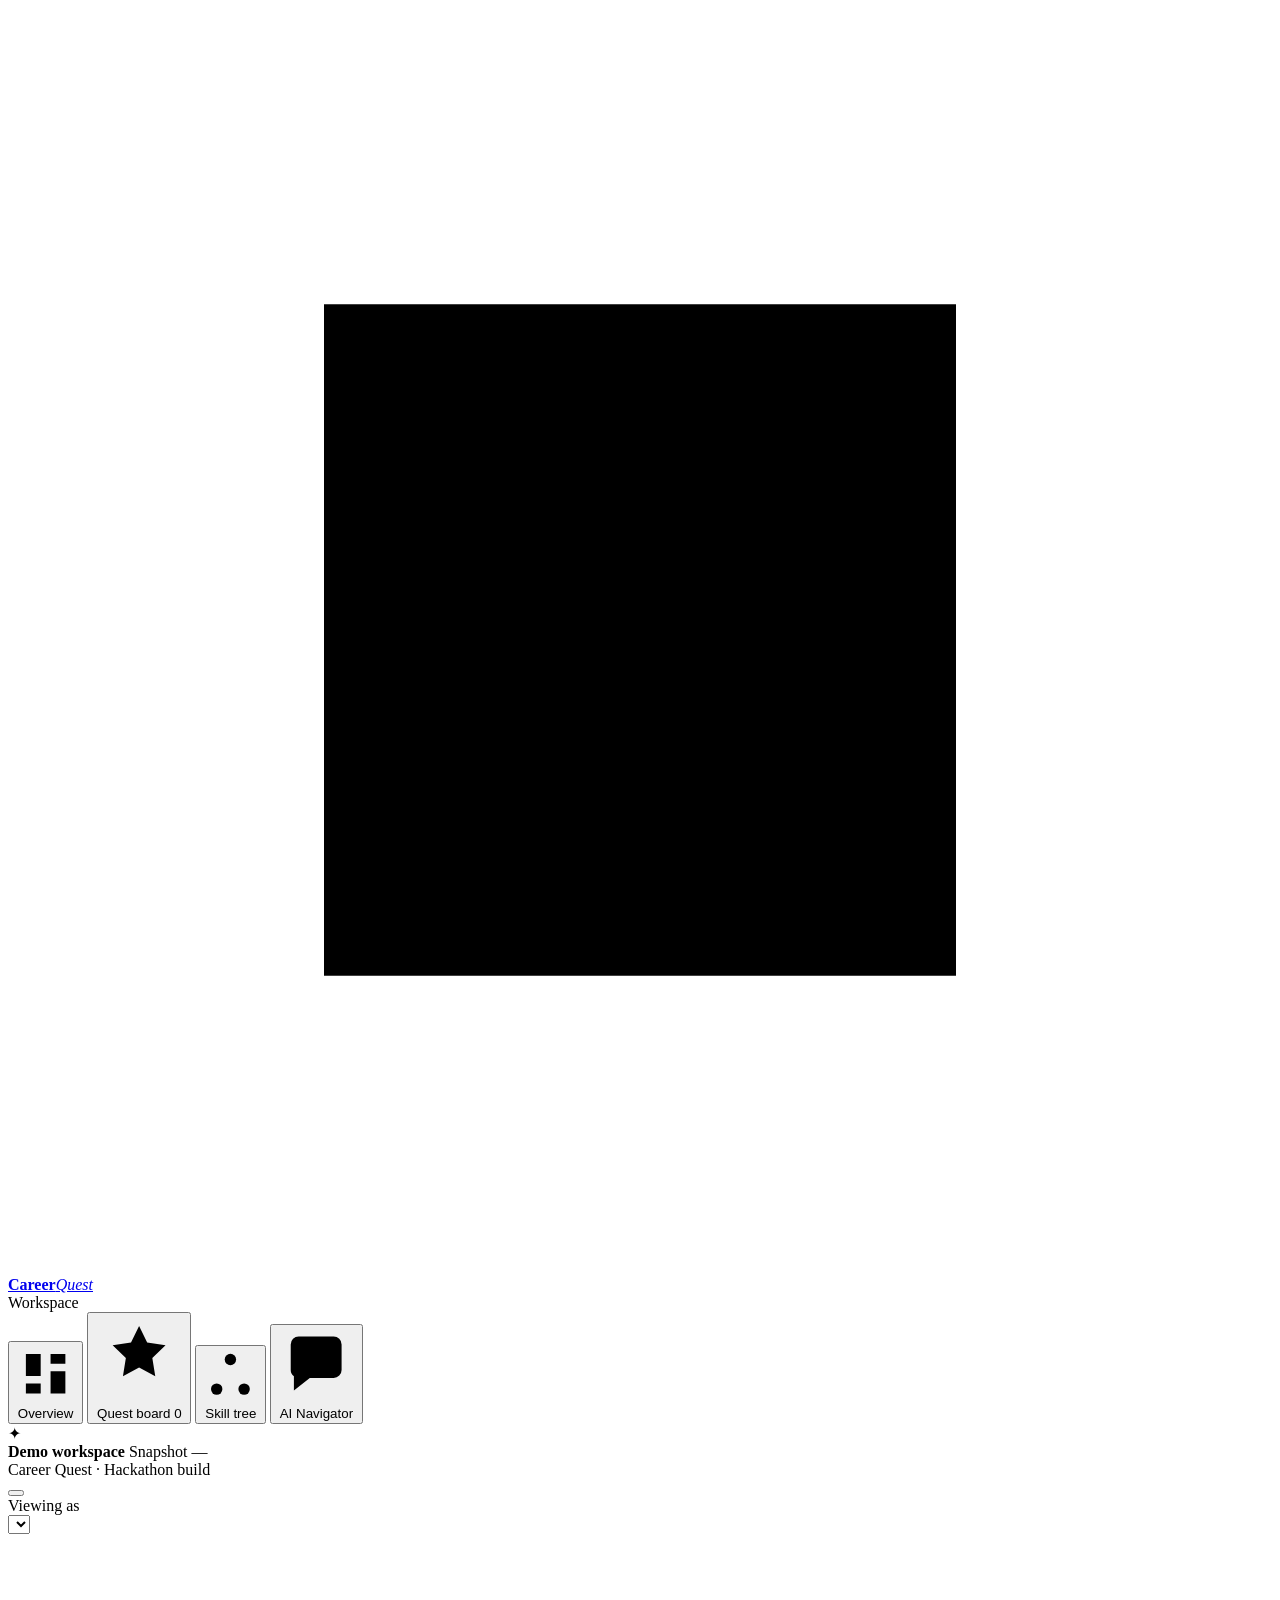
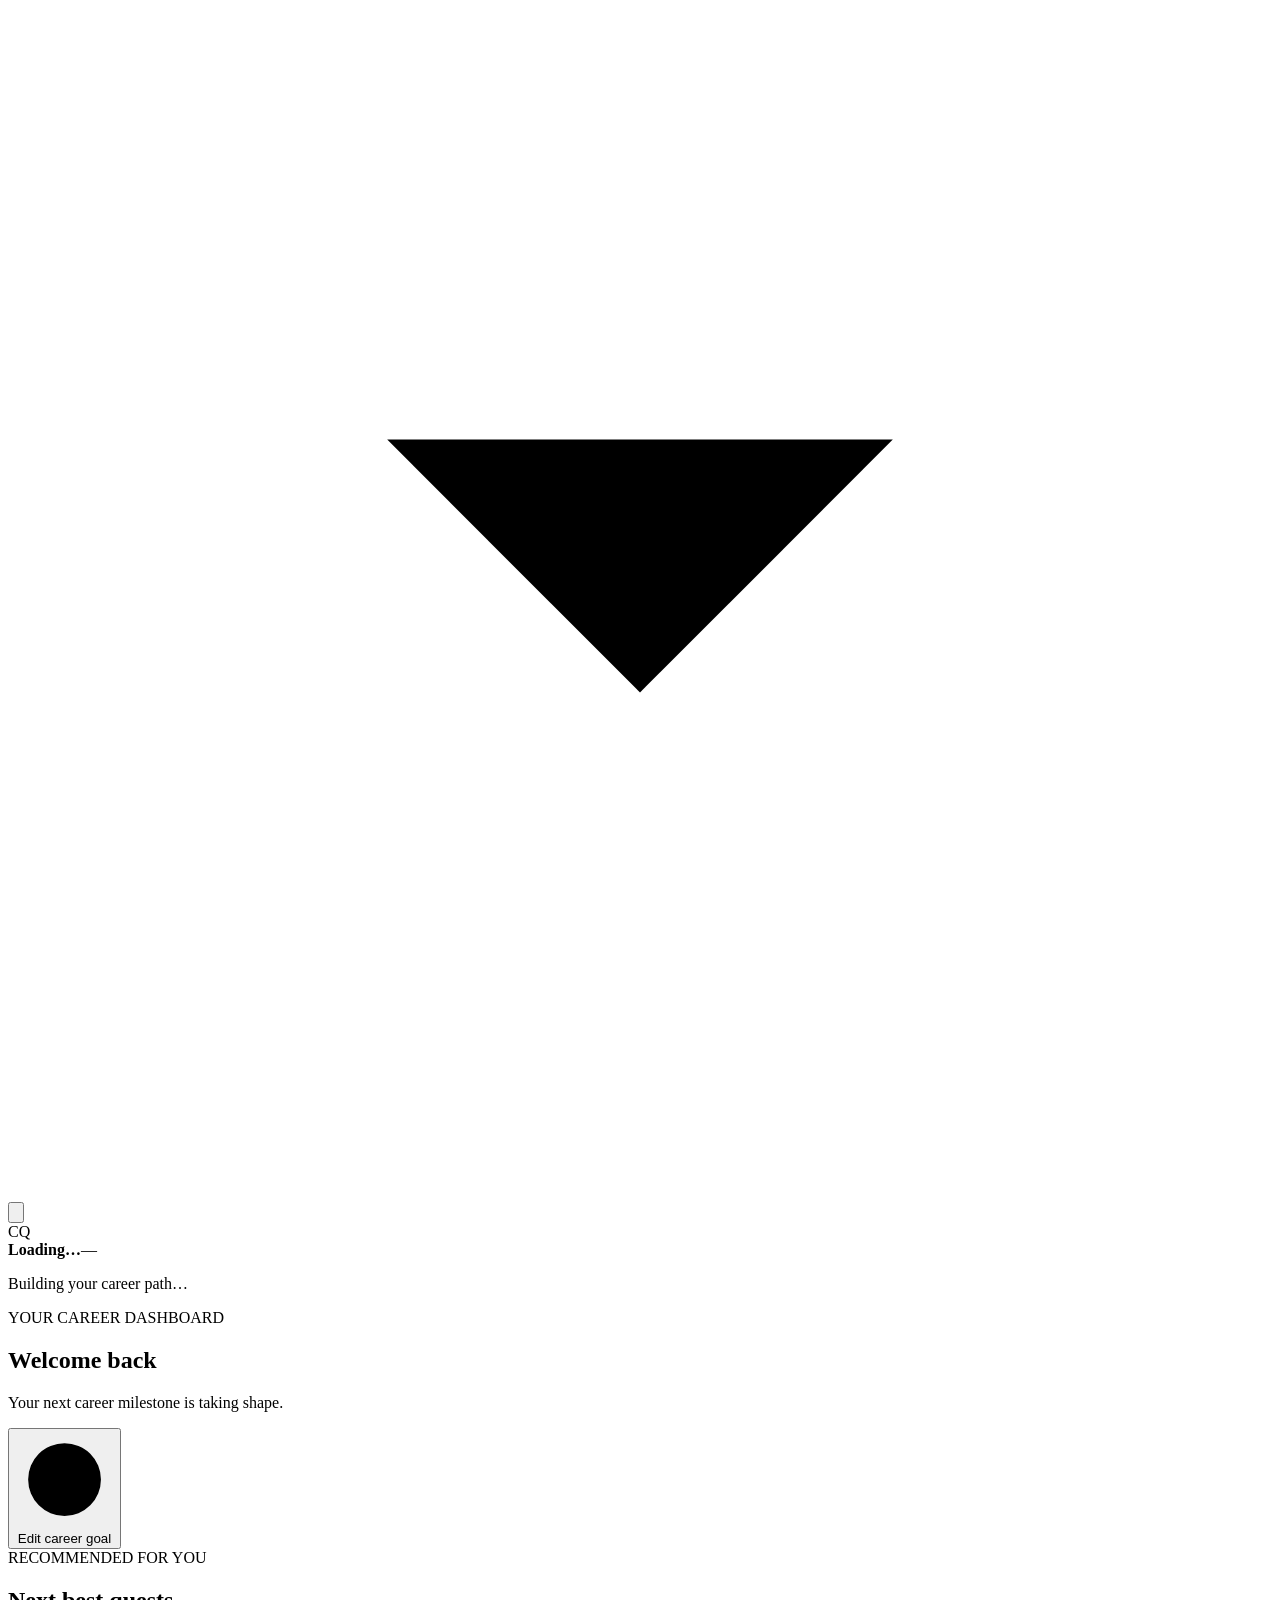
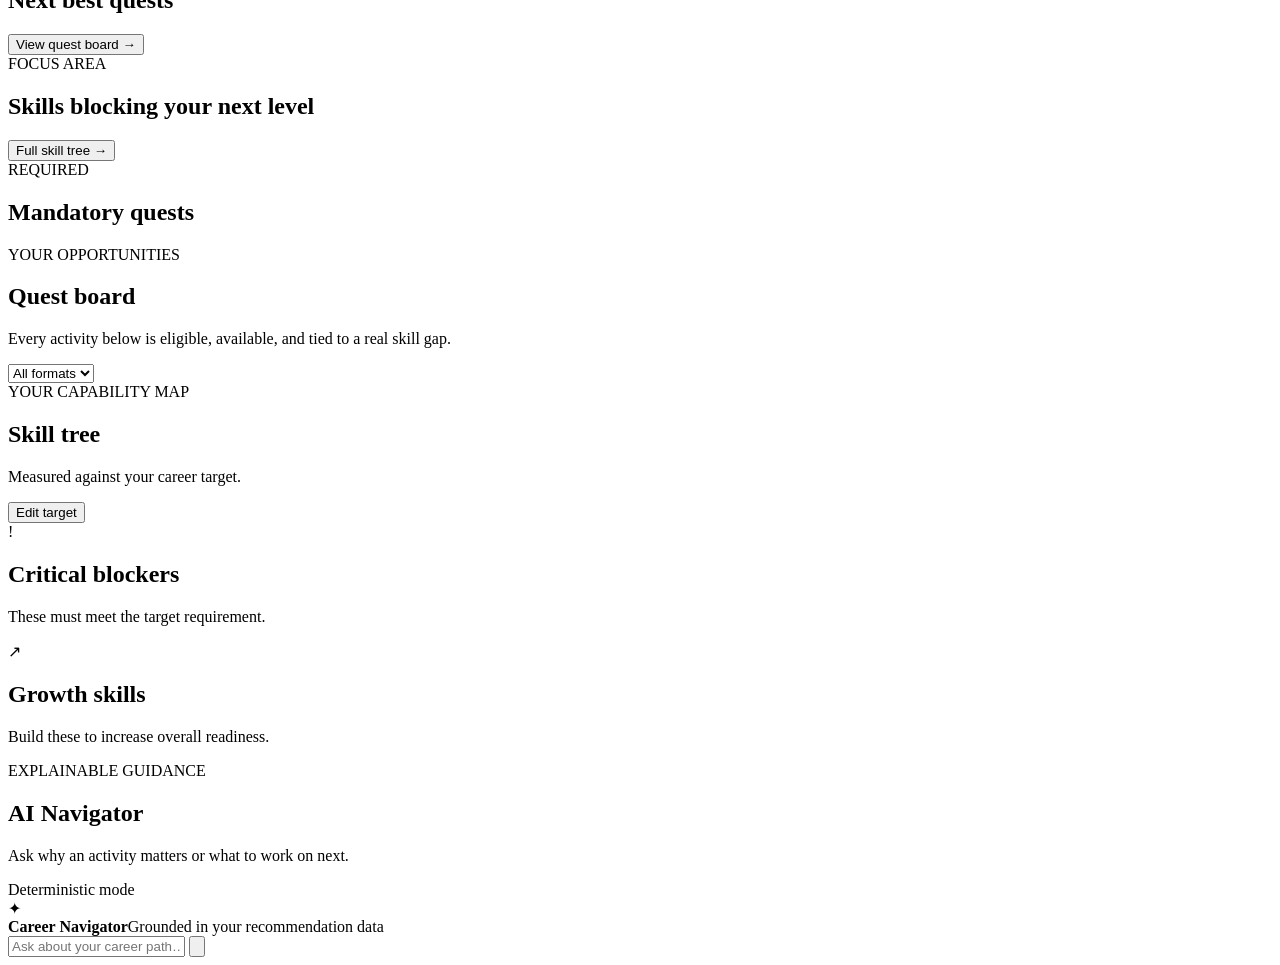
==== web/index.html @ b514f78a "feat: v0.1" ====
<!doctype html>
<html lang="en">
<head>
  <meta charset="utf-8">
  <meta name="viewport" content="width=device-width, initial-scale=1">
  <meta name="description" content="Career Quest — turn employee development into a visible career path.">
  <title>Career Quest</title>
  <link rel="stylesheet" href="/styles.css">
</head>
<body>
  <div class="app-shell">
    <aside class="sidebar">
      <a class="brand" href="#overview" aria-label="Career Quest home">
        <span class="brand-mark" aria-hidden="true">
          <svg viewBox="0 0 32 32"><path d="M8 7.5h16v17H8z"/><path d="m11.5 17 3 3 6.5-8"/></svg>
        </span>
        <span><strong>Career</strong><em>Quest</em></span>
      </a>

      <div class="sidebar-label">Workspace</div>
      <nav class="main-nav" aria-label="Main navigation">
        <button class="nav-item active" data-view="overview">
          <svg viewBox="0 0 24 24" aria-hidden="true"><path d="M4 13h6V4H4v9Zm0 7h6v-4H4v4Zm10 0h6v-9h-6v9Zm0-16v4h6V4h-6Z"/></svg>
          <span>Overview</span>
        </button>
        <button class="nav-item" data-view="quests">
          <svg viewBox="0 0 24 24" aria-hidden="true"><path d="m12 3 2.2 4.5 5 .7-3.6 3.5.8 5-4.4-2.4-4.4 2.4.8-5-3.6-3.5 5-.7L12 3Z"/></svg>
          <span>Quest board</span>
          <span class="nav-count" id="quest-nav-count">0</span>
        </button>
        <button class="nav-item" data-view="skills">
          <svg viewBox="0 0 24 24" aria-hidden="true"><circle cx="12" cy="5" r="2.5"/><circle cx="6" cy="18" r="2.5"/><circle cx="18" cy="18" r="2.5"/><path d="M12 7.5v4M7.8 15.8l2.8-3.5m5.6 3.5-2.8-3.5"/></svg>
          <span>Skill tree</span>
        </button>
        <button class="nav-item" data-view="navigator">
          <svg viewBox="0 0 24 24" aria-hidden="true"><path d="M4 5.5A2.5 2.5 0 0 1 6.5 3h11A2.5 2.5 0 0 1 20 5.5v8a2.5 2.5 0 0 1-2.5 2.5H10l-5 4v-4.5A2.5 2.5 0 0 1 4 13.5v-8Z"/><path d="M8 8h8M8 12h5"/></svg>
          <span>AI Navigator</span>
          <span class="status-dot" title="Available"></span>
        </button>
      </nav>

      <div class="sidebar-spacer"></div>
      <div class="snapshot-card">
        <span class="snapshot-icon">✦</span>
        <div>
          <strong>Demo workspace</strong>
          <span>Snapshot <span id="snapshot-date">—</span></span>
        </div>
      </div>
      <div class="sidebar-footer">Career Quest · Hackathon build</div>
    </aside>

    <main class="main-content">
      <header class="topbar">
        <button class="mobile-menu" id="mobile-menu" aria-label="Open navigation">
          <span></span><span></span><span></span>
        </button>
        <div class="employee-switcher">
          <label for="employee-select">Viewing as</label>
          <div class="select-wrap">
            <select id="employee-select" aria-label="Choose employee"></select>
            <svg viewBox="0 0 20 20" aria-hidden="true"><path d="m6 8 4 4 4-4"/></svg>
          </div>
        </div>
        <div class="topbar-actions">
          <button class="icon-button" id="refresh-button" title="Refresh employee data" aria-label="Refresh employee data">
            <svg viewBox="0 0 24 24"><path d="M20 6v5h-5M4 18v-5h5"/><path d="M18.5 9A7 7 0 0 0 6.7 6.7L4 11m16 2-2.7 4.3A7 7 0 0 1 5.5 15"/></svg>
          </button>
          <div class="profile-chip">
            <div class="avatar" id="top-avatar">CQ</div>
            <div><strong id="top-name">Loading…</strong><span id="top-role">—</span></div>
          </div>
        </div>
      </header>

      <div class="loading-screen" id="loading-screen">
        <div class="loading-orbit"><span></span></div>
        <p>Building your career path…</p>
      </div>

      <section class="view active" id="view-overview" aria-labelledby="overview-title">
        <div class="page-heading">
          <div>
            <span class="eyebrow" id="greeting-eyebrow">YOUR CAREER DASHBOARD</span>
            <h1 id="overview-title">Welcome back</h1>
            <p id="overview-subtitle">Your next career milestone is taking shape.</p>
          </div>
          <button class="button secondary" data-open-goal>
            <svg viewBox="0 0 24 24"><path d="M12 21a9 9 0 1 0 0-18 9 9 0 0 0 0 18Z"/><path d="M12 17a5 5 0 1 0 0-10 5 5 0 0 0 0 10Z"/><path d="M12 13a1 1 0 1 0 0-2 1 1 0 0 0 0 2Z"/></svg>
            Edit career goal
          </button>
        </div>

        <div class="overview-grid">
          <article class="panel main-quest-card" id="main-quest-card"></article>
          <article class="panel readiness-card" id="readiness-card"></article>
        </div>

        <div class="section-heading">
          <div><span class="eyebrow">RECOMMENDED FOR YOU</span><h2>Next best quests</h2></div>
          <button class="text-button" data-go-view="quests">View quest board <span>→</span></button>
        </div>
        <div class="quest-preview-grid" id="quest-preview-grid"></div>

        <div class="dashboard-bottom">
          <section>
            <div class="section-heading compact">
              <div><span class="eyebrow">FOCUS AREA</span><h2>Skills blocking your next level</h2></div>
              <button class="text-button" data-go-view="skills">Full skill tree <span>→</span></button>
            </div>
            <div class="panel skill-focus" id="skill-focus"></div>
          </section>
          <section>
            <div class="section-heading compact">
              <div><span class="eyebrow">REQUIRED</span><h2>Mandatory quests</h2></div>
            </div>
            <div class="panel mandatory-list" id="mandatory-list"></div>
          </section>
        </div>
      </section>

      <section class="view" id="view-quests" aria-labelledby="quests-title">
        <div class="page-heading">
          <div><span class="eyebrow">YOUR OPPORTUNITIES</span><h1 id="quests-title">Quest board</h1><p>Every activity below is eligible, available, and tied to a real skill gap.</p></div>
          <div class="filter-row">
            <select id="quest-format-filter" aria-label="Filter quests by format">
              <option value="all">All formats</option>
              <option value="online">Online</option>
              <option value="offline">Offline</option>
              <option value="self_paced">Self-paced</option>
            </select>
          </div>
        </div>
        <div class="quest-board-summary" id="quest-board-summary"></div>
        <div class="quest-board" id="quest-board"></div>
      </section>

      <section class="view" id="view-skills" aria-labelledby="skills-title">
        <div class="page-heading">
          <div><span class="eyebrow">YOUR CAPABILITY MAP</span><h1 id="skills-title">Skill tree</h1><p id="skills-subtitle">Measured against your career target.</p></div>
          <button class="button secondary" data-open-goal>Edit target</button>
        </div>
        <div class="skill-summary" id="skill-summary"></div>
        <div class="skill-columns">
          <section class="panel skill-panel critical-panel">
            <div class="panel-title"><div class="title-icon danger">!</div><div><h2>Critical blockers</h2><p>These must meet the target requirement.</p></div></div>
            <div id="critical-skills"></div>
          </section>
          <section class="panel skill-panel">
            <div class="panel-title"><div class="title-icon purple">↗</div><div><h2>Growth skills</h2><p>Build these to increase overall readiness.</p></div></div>
            <div id="growth-skills"></div>
          </section>
        </div>
      </section>

      <section class="view" id="view-navigator" aria-labelledby="navigator-title">
        <div class="page-heading">
          <div><span class="eyebrow">EXPLAINABLE GUIDANCE</span><h1 id="navigator-title">AI Navigator</h1><p>Ask why an activity matters or what to work on next.</p></div>
          <span class="mode-badge"><span></span> Deterministic mode</span>
        </div>
        <div class="navigator-layout">
          <div class="panel chat-panel">
            <div class="chat-header">
              <div class="navigator-avatar">✦</div>
              <div><strong>Career Navigator</strong><span>Grounded in your recommendation data</span></div>
            </div>
            <div class="chat-messages" id="chat-messages" aria-live="polite"></div>
            <div class="prompt-chips" id="prompt-chips"></div>
            <form class="chat-form" id="chat-form">
              <input id="chat-input" placeholder="Ask about your career path…" autocomplete="off">
              <button type="submit" aria-label="Send message">
                <svg viewBox="0 0 24 24"><path d="m4 4 17 8-17 8 3-8-3-8Z"/><path d="M7 12h14"/></svg>
              </button>
            </form>
          </div>
          <aside class="panel navigator-context" id="navigator-context"></aside>
        </div>
      </section>
    </main>
  </div>

  <dialog class="goal-dialog" id="goal-dialog">
    <form method="dialog" id="goal-form">
      <div class="dialog-header">
        <div><span class="eyebrow">MAIN QUEST</span><h2>Choose your career goal</h2><p>Recommendations will immediately adapt to this target.</p></div>
        <button class="dialog-close" value="cancel" aria-label="Close">×</button>
      </div>
      <label>Target role<select id="goal-role" required></select></label>
      <label>Target grade<select id="goal-grade" required><option>Junior</option><option>Middle</option><option>Senior</option><option>Lead</option></select></label>
      <div class="dialog-actions">
        <button type="button" class="button ghost danger-text" id="clear-goal">Clear goal</button>
        <button type="button" class="button secondary" id="cancel-goal">Cancel</button>
        <button type="submit" class="button primary">Save career goal</button>
      </div>
    </form>
  </dialog>

  <div class="toast" id="toast" role="status"></div>
  <script src="/app.js" defer></script>
</body>
</html>
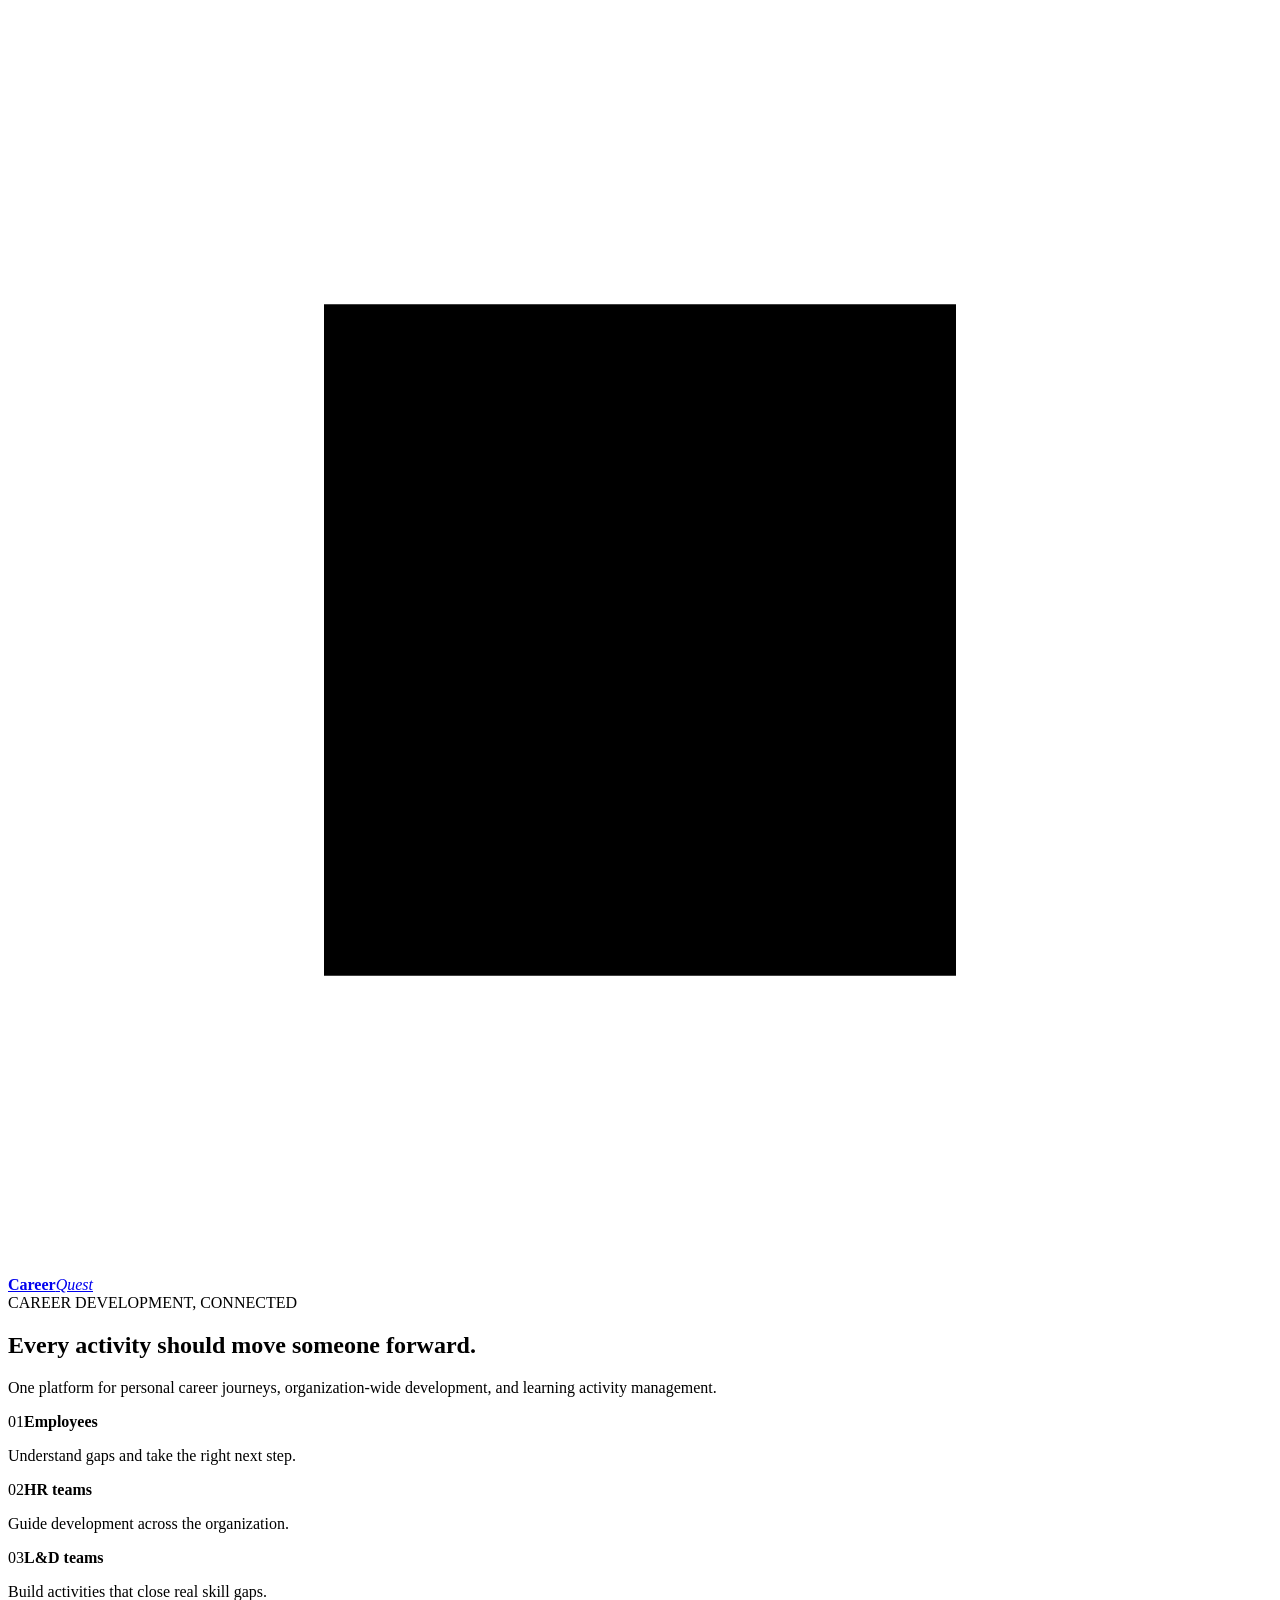
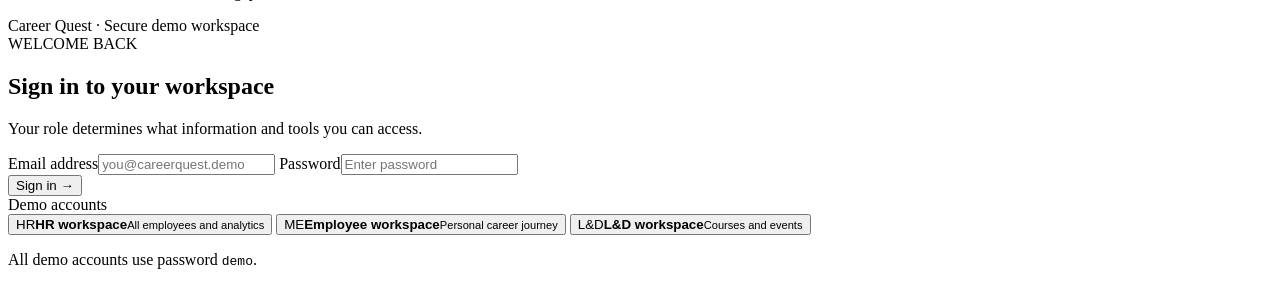
==== commit f5a6247d: "feat: v0.2" ====
--- a/web/index.html
+++ b/web/index.html
@@ -3,199 +3,51 @@
 <head>
   <meta charset="utf-8">
   <meta name="viewport" content="width=device-width, initial-scale=1">
-  <meta name="description" content="Career Quest — turn employee development into a visible career path.">
-  <title>Career Quest</title>
+  <meta name="description" content="Career Quest — role-based career development.">
+  <title>Sign in · Career Quest</title>
   <link rel="stylesheet" href="/styles.css">
 </head>
-<body>
-  <div class="app-shell">
-    <aside class="sidebar">
-      <a class="brand" href="#overview" aria-label="Career Quest home">
-        <span class="brand-mark" aria-hidden="true">
-          <svg viewBox="0 0 32 32"><path d="M8 7.5h16v17H8z"/><path d="m11.5 17 3 3 6.5-8"/></svg>
-        </span>
+<body class="login-page">
+  <main class="login-layout">
+    <section class="login-story">
+      <a class="brand login-brand" href="/">
+        <span class="brand-mark"><svg viewBox="0 0 32 32"><path d="M8 7.5h16v17H8z"/><path d="m11.5 17 3 3 6.5-8"/></svg></span>
         <span><strong>Career</strong><em>Quest</em></span>
       </a>
-
-      <div class="sidebar-label">Workspace</div>
-      <nav class="main-nav" aria-label="Main navigation">
-        <button class="nav-item active" data-view="overview">
-          <svg viewBox="0 0 24 24" aria-hidden="true"><path d="M4 13h6V4H4v9Zm0 7h6v-4H4v4Zm10 0h6v-9h-6v9Zm0-16v4h6V4h-6Z"/></svg>
-          <span>Overview</span>
-        </button>
-        <button class="nav-item" data-view="quests">
-          <svg viewBox="0 0 24 24" aria-hidden="true"><path d="m12 3 2.2 4.5 5 .7-3.6 3.5.8 5-4.4-2.4-4.4 2.4.8-5-3.6-3.5 5-.7L12 3Z"/></svg>
-          <span>Quest board</span>
-          <span class="nav-count" id="quest-nav-count">0</span>
-        </button>
-        <button class="nav-item" data-view="skills">
-          <svg viewBox="0 0 24 24" aria-hidden="true"><circle cx="12" cy="5" r="2.5"/><circle cx="6" cy="18" r="2.5"/><circle cx="18" cy="18" r="2.5"/><path d="M12 7.5v4M7.8 15.8l2.8-3.5m5.6 3.5-2.8-3.5"/></svg>
-          <span>Skill tree</span>
-        </button>
-        <button class="nav-item" data-view="navigator">
-          <svg viewBox="0 0 24 24" aria-hidden="true"><path d="M4 5.5A2.5 2.5 0 0 1 6.5 3h11A2.5 2.5 0 0 1 20 5.5v8a2.5 2.5 0 0 1-2.5 2.5H10l-5 4v-4.5A2.5 2.5 0 0 1 4 13.5v-8Z"/><path d="M8 8h8M8 12h5"/></svg>
-          <span>AI Navigator</span>
-          <span class="status-dot" title="Available"></span>
-        </button>
-      </nav>
-
-      <div class="sidebar-spacer"></div>
-      <div class="snapshot-card">
-        <span class="snapshot-icon">✦</span>
-        <div>
-          <strong>Demo workspace</strong>
-          <span>Snapshot <span id="snapshot-date">—</span></span>
+      <div class="login-story-copy">
+        <span class="eyebrow light">CAREER DEVELOPMENT, CONNECTED</span>
+        <h1>Every activity should move someone forward.</h1>
+        <p>One platform for personal career journeys, organization-wide development, and learning activity management.</p>
+        <div class="role-preview-grid">
+          <div><span>01</span><strong>Employees</strong><p>Understand gaps and take the right next step.</p></div>
+          <div><span>02</span><strong>HR teams</strong><p>Guide development across the organization.</p></div>
+          <div><span>03</span><strong>L&amp;D teams</strong><p>Build activities that close real skill gaps.</p></div>
         </div>
       </div>
-      <div class="sidebar-footer">Career Quest · Hackathon build</div>
-    </aside>
+      <span class="login-footnote">Career Quest · Secure demo workspace</span>
+    </section>
 
-    <main class="main-content">
-      <header class="topbar">
-        <button class="mobile-menu" id="mobile-menu" aria-label="Open navigation">
-          <span></span><span></span><span></span>
-        </button>
-        <div class="employee-switcher">
-          <label for="employee-select">Viewing as</label>
-          <div class="select-wrap">
-            <select id="employee-select" aria-label="Choose employee"></select>
-            <svg viewBox="0 0 20 20" aria-hidden="true"><path d="m6 8 4 4 4-4"/></svg>
-          </div>
+    <section class="login-panel">
+      <div class="login-box">
+        <span class="eyebrow">WELCOME BACK</span>
+        <h2>Sign in to your workspace</h2>
+        <p>Your role determines what information and tools you can access.</p>
+        <form id="login-form">
+          <label>Email address<input id="login-email" type="email" autocomplete="username" required placeholder="you@careerquest.demo"></label>
+          <label>Password<input id="login-password" type="password" autocomplete="current-password" required placeholder="Enter password"></label>
+          <div class="login-error" id="login-error" role="alert"></div>
+          <button class="button primary login-submit" type="submit">Sign in <span>→</span></button>
+        </form>
+        <div class="demo-divider"><span>Demo accounts</span></div>
+        <div class="demo-accounts">
+          <button data-demo-email="hr@careerquest.demo"><span class="demo-role hr">HR</span><span><strong>HR workspace</strong><small>All employees and analytics</small></span></button>
+          <button data-demo-email="employee@careerquest.demo"><span class="demo-role employee">ME</span><span><strong>Employee workspace</strong><small>Personal career journey</small></span></button>
+          <button data-demo-email="ld@careerquest.demo"><span class="demo-role ld">L&amp;D</span><span><strong>L&amp;D workspace</strong><small>Courses and events</small></span></button>
         </div>
-        <div class="topbar-actions">
-          <button class="icon-button" id="refresh-button" title="Refresh employee data" aria-label="Refresh employee data">
-            <svg viewBox="0 0 24 24"><path d="M20 6v5h-5M4 18v-5h5"/><path d="M18.5 9A7 7 0 0 0 6.7 6.7L4 11m16 2-2.7 4.3A7 7 0 0 1 5.5 15"/></svg>
-          </button>
-          <div class="profile-chip">
-            <div class="avatar" id="top-avatar">CQ</div>
-            <div><strong id="top-name">Loading…</strong><span id="top-role">—</span></div>
-          </div>
-        </div>
-      </header>
-
-      <div class="loading-screen" id="loading-screen">
-        <div class="loading-orbit"><span></span></div>
-        <p>Building your career path…</p>
+        <p class="demo-hint">All demo accounts use password <code>demo</code>.</p>
       </div>
-
-      <section class="view active" id="view-overview" aria-labelledby="overview-title">
-        <div class="page-heading">
-          <div>
-            <span class="eyebrow" id="greeting-eyebrow">YOUR CAREER DASHBOARD</span>
-            <h1 id="overview-title">Welcome back</h1>
-            <p id="overview-subtitle">Your next career milestone is taking shape.</p>
-          </div>
-          <button class="button secondary" data-open-goal>
-            <svg viewBox="0 0 24 24"><path d="M12 21a9 9 0 1 0 0-18 9 9 0 0 0 0 18Z"/><path d="M12 17a5 5 0 1 0 0-10 5 5 0 0 0 0 10Z"/><path d="M12 13a1 1 0 1 0 0-2 1 1 0 0 0 0 2Z"/></svg>
-            Edit career goal
-          </button>
-        </div>
-
-        <div class="overview-grid">
-          <article class="panel main-quest-card" id="main-quest-card"></article>
-          <article class="panel readiness-card" id="readiness-card"></article>
-        </div>
-
-        <div class="section-heading">
-          <div><span class="eyebrow">RECOMMENDED FOR YOU</span><h2>Next best quests</h2></div>
-          <button class="text-button" data-go-view="quests">View quest board <span>→</span></button>
-        </div>
-        <div class="quest-preview-grid" id="quest-preview-grid"></div>
-
-        <div class="dashboard-bottom">
-          <section>
-            <div class="section-heading compact">
-              <div><span class="eyebrow">FOCUS AREA</span><h2>Skills blocking your next level</h2></div>
-              <button class="text-button" data-go-view="skills">Full skill tree <span>→</span></button>
-            </div>
-            <div class="panel skill-focus" id="skill-focus"></div>
-          </section>
-          <section>
-            <div class="section-heading compact">
-              <div><span class="eyebrow">REQUIRED</span><h2>Mandatory quests</h2></div>
-            </div>
-            <div class="panel mandatory-list" id="mandatory-list"></div>
-          </section>
-        </div>
-      </section>
-
-      <section class="view" id="view-quests" aria-labelledby="quests-title">
-        <div class="page-heading">
-          <div><span class="eyebrow">YOUR OPPORTUNITIES</span><h1 id="quests-title">Quest board</h1><p>Every activity below is eligible, available, and tied to a real skill gap.</p></div>
-          <div class="filter-row">
-            <select id="quest-format-filter" aria-label="Filter quests by format">
-              <option value="all">All formats</option>
-              <option value="online">Online</option>
-              <option value="offline">Offline</option>
-              <option value="self_paced">Self-paced</option>
-            </select>
-          </div>
-        </div>
-        <div class="quest-board-summary" id="quest-board-summary"></div>
-        <div class="quest-board" id="quest-board"></div>
-      </section>
-
-      <section class="view" id="view-skills" aria-labelledby="skills-title">
-        <div class="page-heading">
-          <div><span class="eyebrow">YOUR CAPABILITY MAP</span><h1 id="skills-title">Skill tree</h1><p id="skills-subtitle">Measured against your career target.</p></div>
-          <button class="button secondary" data-open-goal>Edit target</button>
-        </div>
-        <div class="skill-summary" id="skill-summary"></div>
-        <div class="skill-columns">
-          <section class="panel skill-panel critical-panel">
-            <div class="panel-title"><div class="title-icon danger">!</div><div><h2>Critical blockers</h2><p>These must meet the target requirement.</p></div></div>
-            <div id="critical-skills"></div>
-          </section>
-          <section class="panel skill-panel">
-            <div class="panel-title"><div class="title-icon purple">↗</div><div><h2>Growth skills</h2><p>Build these to increase overall readiness.</p></div></div>
-            <div id="growth-skills"></div>
-          </section>
-        </div>
-      </section>
-
-      <section class="view" id="view-navigator" aria-labelledby="navigator-title">
-        <div class="page-heading">
-          <div><span class="eyebrow">EXPLAINABLE GUIDANCE</span><h1 id="navigator-title">AI Navigator</h1><p>Ask why an activity matters or what to work on next.</p></div>
-          <span class="mode-badge"><span></span> Deterministic mode</span>
-        </div>
-        <div class="navigator-layout">
-          <div class="panel chat-panel">
-            <div class="chat-header">
-              <div class="navigator-avatar">✦</div>
-              <div><strong>Career Navigator</strong><span>Grounded in your recommendation data</span></div>
-            </div>
-            <div class="chat-messages" id="chat-messages" aria-live="polite"></div>
-            <div class="prompt-chips" id="prompt-chips"></div>
-            <form class="chat-form" id="chat-form">
-              <input id="chat-input" placeholder="Ask about your career path…" autocomplete="off">
-              <button type="submit" aria-label="Send message">
-                <svg viewBox="0 0 24 24"><path d="m4 4 17 8-17 8 3-8-3-8Z"/><path d="M7 12h14"/></svg>
-              </button>
-            </form>
-          </div>
-          <aside class="panel navigator-context" id="navigator-context"></aside>
-        </div>
-      </section>
-    </main>
-  </div>
-
-  <dialog class="goal-dialog" id="goal-dialog">
-    <form method="dialog" id="goal-form">
-      <div class="dialog-header">
-        <div><span class="eyebrow">MAIN QUEST</span><h2>Choose your career goal</h2><p>Recommendations will immediately adapt to this target.</p></div>
-        <button class="dialog-close" value="cancel" aria-label="Close">×</button>
-      </div>
-      <label>Target role<select id="goal-role" required></select></label>
-      <label>Target grade<select id="goal-grade" required><option>Junior</option><option>Middle</option><option>Senior</option><option>Lead</option></select></label>
-      <div class="dialog-actions">
-        <button type="button" class="button ghost danger-text" id="clear-goal">Clear goal</button>
-        <button type="button" class="button secondary" id="cancel-goal">Cancel</button>
-        <button type="submit" class="button primary">Save career goal</button>
-      </div>
-    </form>
-  </dialog>
-
-  <div class="toast" id="toast" role="status"></div>
-  <script src="/app.js" defer></script>
+    </section>
+  </main>
+  <script src="/login.js" defer></script>
 </body>
 </html>
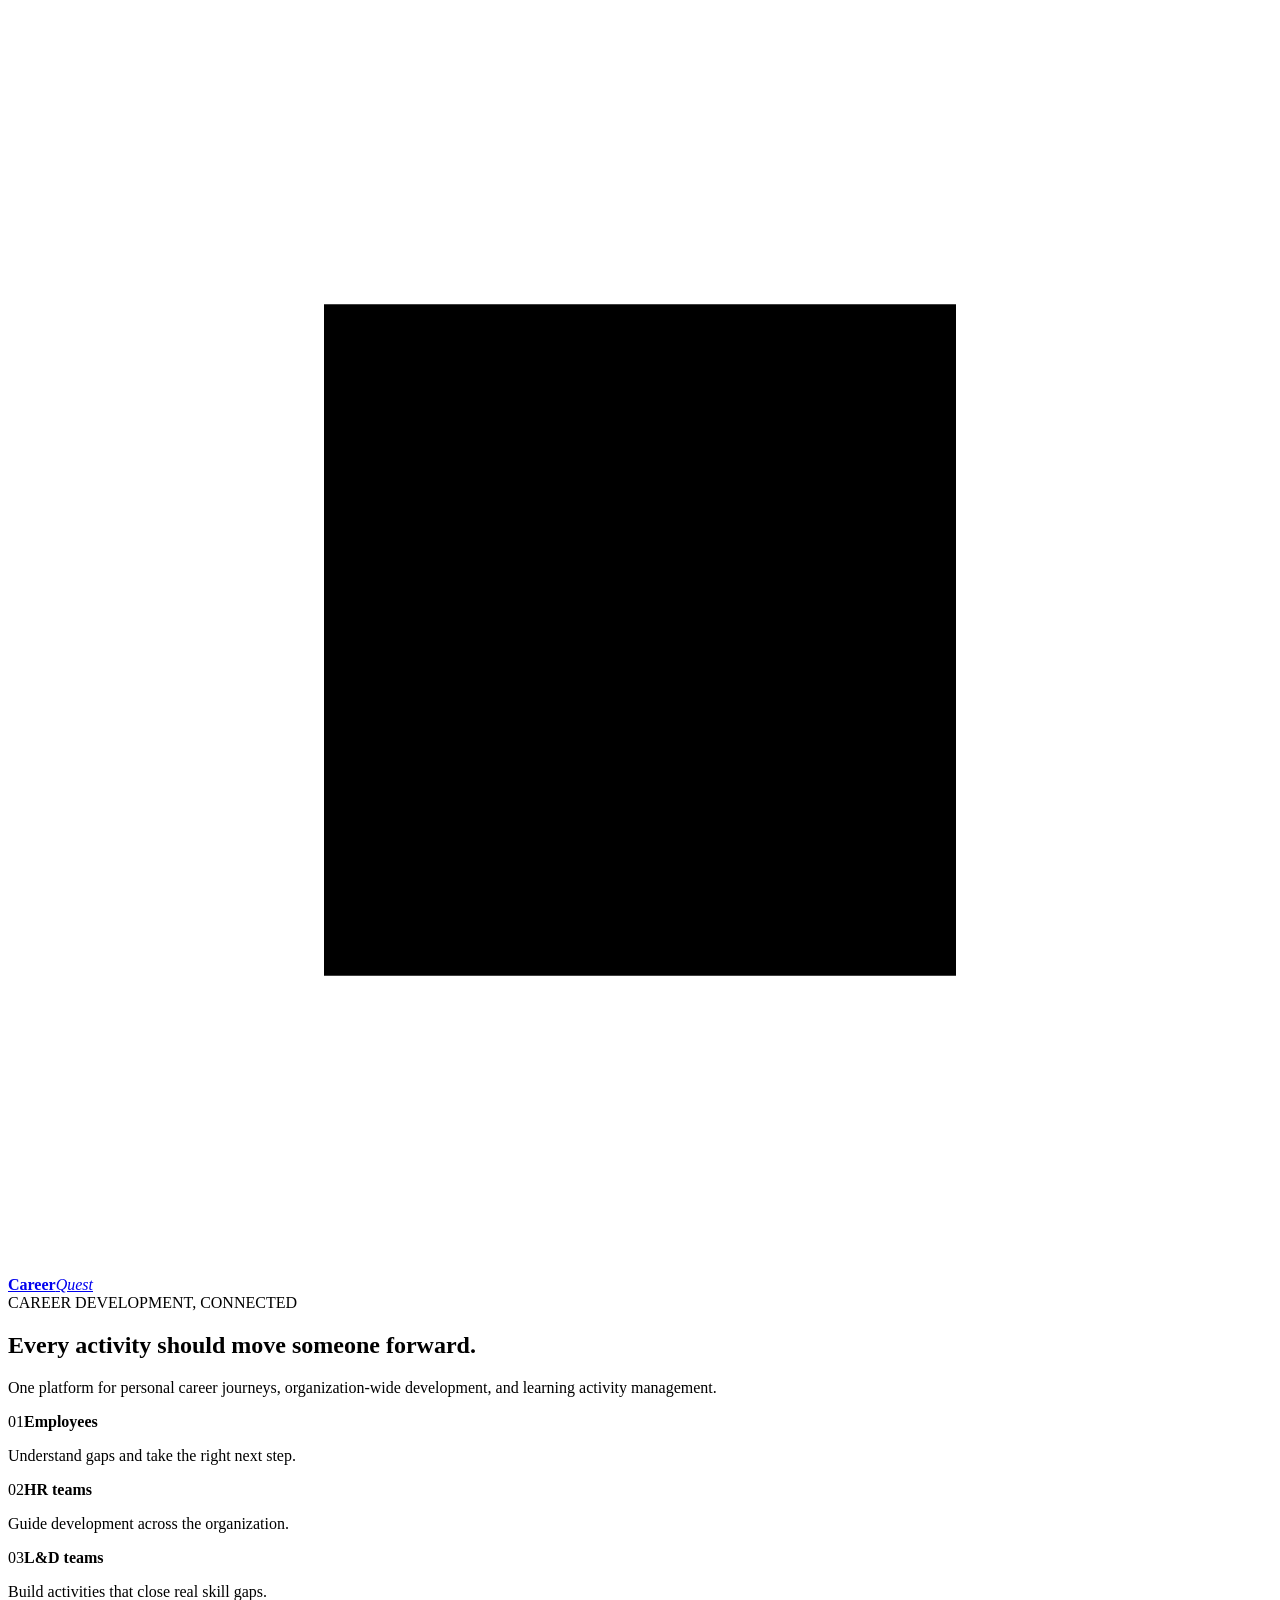
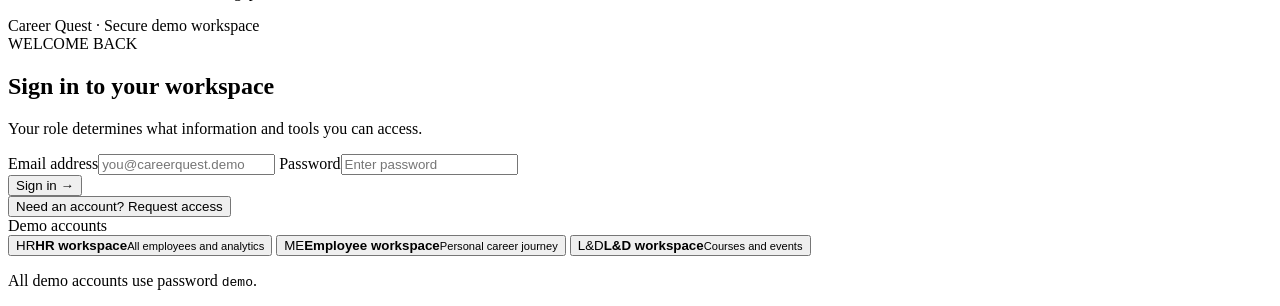
==== commit d2b168e1: "feat: v0.2" ====
--- a/web/index.html
+++ b/web/index.html
@@ -38,6 +38,16 @@
           <div class="login-error" id="login-error" role="alert"></div>
           <button class="button primary login-submit" type="submit">Sign in <span>→</span></button>
         </form>
+        <button class="text-button" id="show-registration" type="button">Need an account? Request access</button>
+        <form id="registration-form" hidden>
+          <label>Full name<input id="registration-name" required autocomplete="name"></label>
+          <label>Work email<input id="registration-email" type="email" required autocomplete="email"></label>
+          <label>Employee ID <small>(optional; HR will verify)</small><input id="registration-employee" placeholder="Leave empty if you don't have one"></label>
+          <label>Password<input id="registration-password" type="password" minlength="8" required autocomplete="new-password"></label>
+          <div class="login-error" id="registration-message" role="status"></div>
+          <button class="button primary login-submit" type="submit">Submit for HR approval</button>
+          <button class="text-button" id="show-login" type="button">Back to sign in</button>
+        </form>
         <div class="demo-divider"><span>Demo accounts</span></div>
         <div class="demo-accounts">
           <button data-demo-email="hr@careerquest.demo"><span class="demo-role hr">HR</span><span><strong>HR workspace</strong><small>All employees and analytics</small></span></button>
